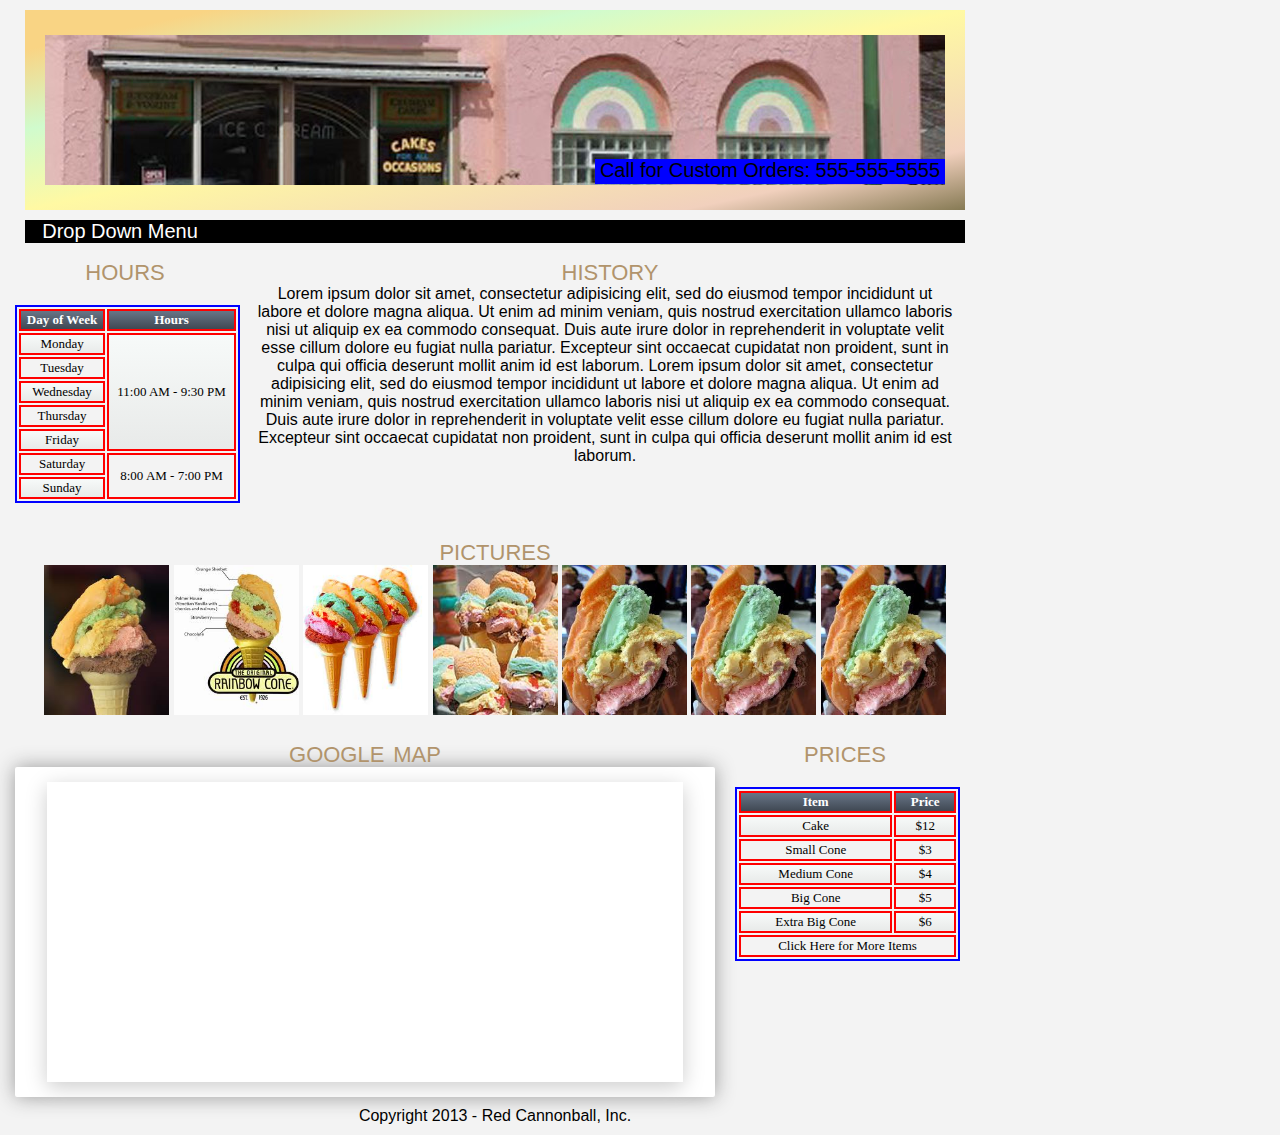
==== html/index.html @ 8304c76d "background changes" ====
<!DOCTYPE html>
<html lang="en">
<!-- OPEN HEAD -->
    <head>
    <meta charset='utf-8'>
    <title>Main Title</title>
    <link rel="stylesheet" href="../css/style.css">
    <link href="../css/lightbox.css" rel="stylesheet" />
    <link href="../css/map.css" rel="stylesheet" />
    <link href="../css/examples.css" rel="stylesheet" />
    <link href="../css/gmapstyle.css" rel="stylesheet" />
    <link href="../css/prettify.css" rel="stylesheet" />
    <!-- CLOSE HEAD -->
    </head>
<!-- OPEN BODY -->
<body>
<!-- OPEN HEADER -->
      <div class="container_16 grid_16 centertext group">


<div class="container_16 grid_16 centertext group">
      <!-- GRID 16 CENTERTEXT CLOSED -->
            <div class="zebra">
            <!-- ZEBRA CLOSED -->
                  <div class="lower">
                  <!-- LOWER CLOSED -->
                <img src="../img/pinkcone.jpg" width="900" height="150" data-lightbox ="cage" alt="cage">
                              <div class="call">
                              <!-- CALL CLOSED -->
                            Call for Custom Orders: 555-555-5555
                            </div> 
                            <!-- ABOVE CLOSES CALL -->
                </div>
                <!-- ABOVE CLOSES LOWER -->
          </div>
          <!-- ABOVE CLOSES ZEBRA -->
    </div>

<!-- NAV -->
        <div class="grid_16 navigation navback centertext group">
        <ul>
        <li>
        <a href="" class="parent">Drop Down Menu</a>
        <ul> 
        <li><a href="#">Menu</a></li>
        <li><a href="#">Hours</a></li>
        <li><a href="#">Specials</a></li>
        <li><a href="#">Events</a></li> 
        </ul>
        </li>
        </ul>
        </div>
        <!-- ABOVE CLOSES NAVIGATION -->
<!-- ENDS NAV AND PICTURE HEADER IN BELOW DIV-->
</div>
<!-- ABOVE ENDS NAV AND PICTURE HEADER IN BELOW DIV-->
<!-- CLOSE HEADER -->
<!-- 1ST 16 GRID -->
<!-- Table  -->
<div class="container_16 grid_16 centertext group">
<div class="grid_4 centertext alpha">
<h2>Hours</h2>
      <table>
      <tr>
      <th>Day of Week</th>
      <th>Hours</th>
      </tr>
      <tr>
      <td>Monday</td>
      <td rowspan="5">11:00 AM - 9:30 PM</td>
      </tr>
      <tr>
      <td>Tuesday</td>
      </tr>
      <tr>
      <td>Wednesday</td>
      </tr>
      <tr>
      <td>Thursday</td>
      </tr>
      <tr>
      <td>Friday</td>
      </tr>
      <tr>
      <td>Saturday</td>
      <td rowspan="2">8:00 AM - 7:00 PM</td>
      </tr>
      <tr>
      <td>Sunday</td>
      </tr>
      </table>
<!-- END TABLE -->
</div>
<!-- ABOVE CLOSES GRID 4  -->
<h3>History</h3>
<div class="grid_12 omega">
Lorem ipsum dolor sit amet, consectetur adipisicing elit, sed do eiusmod
tempor incididunt ut labore et dolore magna aliqua. Ut enim ad minim veniam,
quis nostrud exercitation ullamco laboris nisi ut aliquip ex ea commodo
consequat. Duis aute irure dolor in reprehenderit in voluptate velit esse
cillum dolore eu fugiat nulla pariatur. Excepteur sint occaecat cupidatat non
proident, sunt in culpa qui officia deserunt mollit anim id est laborum. Lorem ipsum dolor sit amet, consectetur adipisicing elit, sed do eiusmod
tempor incididunt ut labore et dolore magna aliqua. Ut enim ad minim veniam,
quis nostrud exercitation ullamco laboris nisi ut aliquip ex ea commodo
consequat. Duis aute irure dolor in reprehenderit in voluptate velit esse
cillum dolore eu fugiat nulla pariatur. Excepteur sint occaecat cupidatat non
proident, sunt in culpa qui officia deserunt mollit anim id est laborum.
</div>
<!-- ABOVE CLOSES GRID 12 -->
<!-- End 1st Grid 16 -->
</div>
<!-- ABOVE CLOSES GRID 16 -->
<!-- 2ND 16 GRID  -->
<!-- START OF PICTURES -->
<div class="container_16 grid_16 centertext group">
        <div class="grid_16 omega">
        <h3> Pictures </h3>
                  <div class = "pictures">

                  <a href="../img/imgres.jpeg" data-lightbox ="cone">
                  <img src = "../img/imgres.jpeg" alt = "photo" width ="125" height ="150">
                  </a>
                  <a href="../img/imgres-1.jpeg" data-lightbox ="cone">
                  <img src = "../img/imgres-1.jpeg" alt = "photo" width ="125" height ="150"> 
                  </a>
                  <a href="../img/imgres-2.jpeg" data-lightbox ="cone">
                  <img src = "../img/imgres-2.jpeg" alt = "photo" width ="125" height ="150">
                  </a>
                  <a href="../img/imgres-3.jpeg" data-lightbox ="cone">
                  <img src = "../img/imgres-3.jpeg" alt = "photo" width ="125" height ="150">
                  </a>
                  <a href="../img/imgres-4.jpeg" data-lightbox ="cone">
                  <img src = "../img/imgres-4.jpeg" alt = "photo" width ="125" height ="150">
                  </a>
                  <a href="../img/imgres-4.jpeg" data-lightbox ="cone">
                  <img src = "../img/imgres-4.jpeg" alt = "photo" width ="125" height ="150">
                  </a>
                  <a href="../img/imgres-4.jpeg" data-lightbox ="cone">
                  <img src = "../img/imgres-4.jpeg" alt = "photo" width ="125" height ="150">
                  </a>
                  </div>
                  <!-- ABOVE CLOSES PICTURES -->
        </div>
        <!-- ABOVE CLOSES GRID 16 -->
</div>
<!-- ABOVE CLOSES CONTAINER 16 -->
<!-- END OF 2ND 16 GRID -->

<!-- START OF THIRD 16 GRID -->
<div class="container_16 grid_16 centertext group">
      <div class ="grid_12 alpha">
      <!-- GRID 12 CLOSED -->
      <h4>Google Map </h4>
            <div class="popin">
            <!-- POPIN CLOSED -->
                  <div id="map"></div>
                  <!-- MAP CLOSED -->
                  </div>
                  <!-- ABOVE CLOSES POPIN -->
      </div>
      <!-- ABOVE CLOSES GRID 12 -->
          <div class="grid_4 omega">
          <!-- CLOSED -->
          <h5>Prices</h5>
          <table>
          <tr>
          <th>Item</th>
          <th>Price</th>
          </tr>
          <tr>
          <td>Cake</td>
          <td>$12</td>
          </tr>
          <tr>
          <td>Small Cone</td>
          <td>$3</td>
          </tr>
          <tr>
          <td>Medium Cone</td>
          <td>$4</td>
          </tr>
          <tr>
          <td>Big Cone</td>
          <td>$5</td>
          </tr>
          <tr>
          <td>Extra Big Cone</td>
          <td>$6</td>
          </tr>
          <tr>
          <td colspan="2"><a href ="../html/menu">Click Here for More Items</a></td>
          </tr>
      <!-- find out how to span across multiple columns to create something like this : colspan2 (click here to see our entire menu) then it takes you to the menu page  -->
          </table>
          </div>

          <!-- ABOVE CLOSES GRID 4 -->
      </div>
      <!-- ABOVE CLOSES CONTAINER 16 -->
<!-- FOOTER -->
<footer class="primary-footer container_16 centertext grid_16"> Copyright 2013 - <a href ="http://www.redcannonball.com">Red Cannonball, Inc.</a> </footer>
<!-- END OF FOOTER -->
<!-- START OF JQUERY -->
<script src="../js/jquery-1.10.2.min.js"></script>
<script src="../js/lightbox-2.6.min.js"></script>
<script src="../js/gmaps.js"></script>
<script src="..js/jquery.js"></script>
<script type="text/javascript" src="http://ajax.googleapis.com/ajax/libs/jquery/1.6.4/jquery.min.js"></script>
<script type="text/javascript" src="http://maps.google.com/maps/api/js?sensor=true"></script>
<script type="text/javascript" src="../js/gmaps.js"></script>
<script type="text/javascript" src="../js/prettify.js"></script>
<script type="text/javascript">
var map;
$(document).ready(function(){
prettyPrint();
map = new GMaps({
div: '#map',
lat: 41.725436,
lng: -87.681863,
zoom:17,
panControl: true,
zoomControl: true,
scaleControl: true,
});

});
</script>
<!-- END OF JQUERY -->
<!-- CLOSE BODY -->
</body>
<!-- CLOSED BODY -->
<!-- CLOSE HTML -->
</html>
---- css/style.css ----
/*RESET */
      /*! normalize.css v2.1.2 | MIT License | git.io/normalize */

      /* ==========================================================================
       HTML5 display definitions
       ========================================================================== */

      /**
      * Correct `block` display not defined in IE 8/9.
      */
        article,
        aside,
        details,
        figcaption,
        figure,
        footer,
        header,
        hgroup,
        main,
        nav,
        section,
        summary {
            display: block;
        }

        /**
         * Correct `inline-block` display not defined in IE 8/9.
         */

        audio,
        canvas,
        video {
            display: inline-block;
        }

        /**
         * Prevent modern browsers from displaying `audio` without controls.
         * Remove excess height in iOS 5 devices.
         */

        audio:not([controls]) {
            display: none;
            height: 0;
        }

        /**
         * Address styling not present in IE 8/9.
         */

        [hidden] {
            display: none;
        }

        /* ==========================================================================
           Base
           ========================================================================== */

        /**
         * 1. Set default font family to sans-serif.
         * 2. Prevent iOS text size adjust after orientation change, without disabling
         *    user zoom.
         */

        html {
            font-family: sans-serif; /* 1 */
            -ms-text-size-adjust: 100%; /* 2 */
            -webkit-text-size-adjust: 100%; /* 2 */
        }

        /**
         * Remove default margin.
         */

        /* ==========================================================================
           Links
           ========================================================================== */

        /**
         * Address `outline` inconsistency between Chrome and other browsers.
         */

        a:focus {
            outline: thin dotted;
        }

        /**
         * Improve readability when focused and also mouse hovered in all browsers.
         */

        a:active,
        a:hover {
            outline: 0;
        }

        /* ==========================================================================
           Typography
           ========================================================================== */

        /**
         * Address variable `h1` font-size and margin within `section` and `article`
         * contexts in Firefox 4+, Safari 5, and Chrome.
         */

        /*h1 {*/
            /*font-size: 2em;*/
            /*margin: 0.67em 0;*/
        /*}*/

        /**
         * Address styling not present in IE 8/9, Safari 5, and Chrome.
         */

        abbr[title] {
            border-bottom: 1px dotted;
        }

        /**
         * Address style set to `bolder` in Firefox 4+, Safari 5, and Chrome.
         */

        b,
        strong {
            font-weight: bold;
        }

        /**
         * Address styling not present in Safari 5 and Chrome.
         */

        dfn {
            font-style: italic;
        }

        /**
         * Address differences between Firefox and other browsers.
         */

        hr {
            -moz-box-sizing: content-box;
            box-sizing: content-box;
            height: 0;
        }

        /**
         * Address styling not present in IE 8/9.
         */

        mark {
            background: #ff0;
            color: #000;
        }

        /**
         * Correct font family set oddly in Safari 5 and Chrome.
         */

        code,
        kbd,
        pre,
        samp {
            font-family: monospace, serif;
            font-size: 1em;
        }

        /**
         * Improve readability of pre-formatted text in all browsers.
         */

        pre {
            white-space: pre-wrap;
        }

        /**
         * Set consistent quote types.
         */

        q {
            quotes: "\201C" "\201D" "\2018" "\2019";
        }

        /**
         * Address inconsistent and variable font size in all browsers.
         */

        small {
            font-size: 80%;
        }

        /**
         * Prevent `sub` and `sup` affecting `line-height` in all browsers.
         */

        sub,
        sup {
            font-size: 75%;
            line-height: 0;
            position: relative;
            vertical-align: baseline;
        }

        sup {
            top: -0.5em;
        }

        sub {
            bottom: -0.25em;
        }

        /* ==========================================================================
           Embedded content
           ========================================================================== */

        /**
         * Remove border when inside `a` element in IE 8/9.
         */

        img {
            border: 0px;
        }
    
        /**
         * Correct overflow displayed oddly in IE 9.
         */

        svg:not(:root) {
            overflow: hidden;
        }

        /* ==========================================================================
           Figures
           ========================================================================== */

        /**
         * Address margin not present in IE 8/9 and Safari 5.
         */

        figure {
            margin: 0;
        }

        /* ==========================================================================
           Forms
           ========================================================================== */

        /**
         * Define consistent border, margin, and padding.
         */

        fieldset {
            border: 1px solid #c0c0c0;
            margin: 0 2px;
            padding: 0.35em 0.625em 0.75em;
        }

        /**
         * 1. Correct `color` not being inherited in IE 8/9.
         * 2. Remove padding so people aren't caught out if they zero out fieldsets.
         */

        legend {
            border: 0; /* 1 */
            padding: 0; /* 2 */
        }

        /**
         * 1. Correct font family not being inherited in all browsers.
         * 2. Correct font size not being inherited in all browsers.
         * 3. Address margins set differently in Firefox 4+, Safari 5, and Chrome.
         */

        button,
        input,
        select,
        textarea {
            font-family: inherit; /* 1 */
            font-size: 100%; /* 2 */
            margin: 0; /* 3 */
        }

        /**
         * Address Firefox 4+ setting `line-height` on `input` using `!important` in
         * the UA stylesheet.
         */

        button,
        input {
            line-height: normal;
        }

        /**
         * Address inconsistent `text-transform` inheritance for `button` and `select`.
         * All other form control elements do not inherit `text-transform` values.
         * Correct `button` style inheritance in Chrome, Safari 5+, and IE 8+.
         * Correct `select` style inheritance in Firefox 4+ and Opera.
         */

        button,
        select {
            text-transform: none;
        }

        /**
         * 1. Avoid the WebKit bug in Android 4.0.* where (2) destroys native `audio`
         *    and `video` controls.
         * 2. Correct inability to style clickable `input` types in iOS.
         * 3. Improve usability and consistency of cursor style between image-type
         *    `input` and others.
         */

        button,
        html input[type="button"], /* 1 */
        input[type="reset"],
        input[type="submit"] {
            -webkit-appearance: button; /* 2 */
            cursor: pointer; /* 3 */
        }

        /**
         * Re-set default cursor for disabled elements.
         */

        button[disabled],
        html input[disabled] {
            cursor: default;
        }

        /**
         * 1. Address box sizing set to `content-box` in IE 8/9.
         * 2. Remove excess padding in IE 8/9.
         */

        input[type="checkbox"],
        input[type="radio"] {
            box-sizing: border-box; /* 1 */
            padding: 0; /* 2 */
        }

        /**
         * 1. Address `appearance` set to `searchfield` in Safari 5 and Chrome.
         * 2. Address `box-sizing` set to `border-box` in Safari 5 and Chrome
         *    (include `-moz` to future-proof).
         */

        input[type="search"] {
            -webkit-appearance: textfield; /* 1 */
            -moz-box-sizing: content-box;
            -webkit-box-sizing: content-box; /* 2 */
            box-sizing: content-box;
        }

        /**
         * Remove inner padding and search cancel button in Safari 5 and Chrome
         * on OS X.
         */

        input[type="search"]::-webkit-search-cancel-button,
        input[type="search"]::-webkit-search-decoration {
            -webkit-appearance: none;
        }

        /**
         * Remove inner padding and border in Firefox 4+.
         */

        button::-moz-focus-inner,
        input::-moz-focus-inner {
            border: 0;
            padding: 0;
        }

        /**
         * 1. Remove default vertical scrollbar in IE 8/9.
         * 2. Improve readability and alignment in all browsers.
         */

        textarea {
            overflow: auto; /* 1 */
            vertical-align: top; /* 2 */
        }

        /* ==========================================================================
           Tables
           ========================================================================== */

        /**
         * Remove most spacing between table cells.
         */

        table {
            border-collapse: separate;
            border-spacing: 2px;
            border: 2px solid blue;
            /*border-collapse: separate;*/
            width: 225px;
            height: 160px;
            margin: 20px 0px;
            font-family: serif;
            font-size: 13px;

        }

        th, td {
        border: 2px solid red;
        }

        th {
        background: #404853;
        background: linear-gradient(#687587, #404853);
        color: #fff;
        }
        tbody tr:nth-child(even) td {
        background: #e8eae9;
        background: linear-gradient(#f7faf9, #e8eae9);
        }
        tfoot tr.total td {
        background: #e8eae9;
        background: linear-gradient(#f7faf9, #e8eae9);
        }


      /*
        Resetting defaults
      */

      b, strong {
        font-weight: bold;
      }
      i, em {
        font-style: italic;
      }
      sup {
        vertical-align: super;
        font-size: .85em;
      }
/* 960 Grid System 
  ~ Core CSS.
  Learn more ~ http://960.gs/

  Licensed under GPL and MIT.
  */
  /*
  Forces backgrounds to span full width,
  even if there is horizontal scrolling.
  Increase this if your layout is wider.

  Note: IE6 works fine without this fix.
  */
 /* body {
    min-width: 960px;
    background: black;
  }*/
  /* Container
    ----------------------------------------------------------------------------------------------------*/

    .container_16 {
      margin-left: auto;
      margin-right: auto;
      margin-top:2px;
      width: 960px;
      /*border-bottom: 2px solid #c9905b;*/
      margin: 0 auto 10px 0px;
    }

    /* Grid >> Global
    ----------------------------------------------------------------------------------------------------*/

    .grid_1,
    .grid_2,
    .grid_3,
    .grid_4,
    .grid_5,
    .grid_6,
    .grid_7,
    .grid_8,
    .grid_9,
    .grid_10,
    .grid_11,
    .grid_12,
    .grid_13,
    .grid_14,
    .grid_15,
    .grid_16 {
      display: inline;
      float: left;
      margin-left: 10px;
      margin-right: 10px;
    }

    .push_1, .pull_1,
    .push_2, .pull_2,
    .push_3, .pull_3,
    .push_4, .pull_4,
    .push_5, .pull_5,
    .push_6, .pull_6,
    .push_7, .pull_7,
    .push_8, .pull_8,
    .push_9, .pull_9,
    .push_10, .pull_10,
    .push_11, .pull_11,
    .push_12, .pull_12,
    .push_13, .pull_13,
    .push_14, .pull_14,
    .push_15, .pull_15,
    .push_16, .pull_16 {
      position: relative;
    }

    /* Grid >> Children (Alpha ~ First, Omega ~ Last)
    ----------------------------------------------------------------------------------------------------*/

    .alpha {
      margin-left: 0;
    }

    .omega {
      margin-right: 0;
    }

    /* Grid >> 16 Columns
    ----------------------------------------------------------------------------------------------------*/

    .container_16 .grid_1 {
      width: 40px;
    }

    .container_16 .grid_2 {
      width: 100px;
    }

    .container_16 .grid_3 {
      width: 160px;
    }

    .container_16 .grid_4 {
      width: 220px;
    }

    .container_16 .grid_5 {
      width: 280px;
    }

    .container_16 .grid_6 {
      width: 340px;
    }

    .container_16 .grid_7 {
      width: 400px;
    }

    .container_16 .grid_8 {
      width: 460px;
    }

    .container_16 .grid_9 {
      width: 520px;
    }

    .container_16 .grid_10 {
      width: 580px;
    }

    .container_16 .grid_11 {
      width: 640px;
    }

    .container_16 .grid_12 {
      width: 700px;
    }

    .container_16 .grid_13 {
      width: 760px;
    }

    .container_16 .grid_14 {
      width: 820px;
    }

    .container_16 .grid_15 {
      width: 880px;
    }

    .container_16 .grid_16 {
      width: 940px;
    }

    /* Prefix Extra Space >> 16 Columns
    ----------------------------------------------------------------------------------------------------*/

    .container_16 .prefix_1 {
      padding-left: 60px;
    }

    .container_16 .prefix_2 {
      padding-left: 120px;
    }

    .container_16 .prefix_3 {
      padding-left: 180px;
    }

    .container_16 .prefix_4 {
      padding-left: 240px;
    }

    .container_16 .prefix_5 {
      padding-left: 300px;
    }

    .container_16 .prefix_6 {
      padding-left: 360px;
    }

    .container_16 .prefix_7 {
      padding-left: 420px;
    }

    .container_16 .prefix_8 {
      padding-left: 480px;
    }

    .container_16 .prefix_9 {
      padding-left: 540px;
    }

    .container_16 .prefix_10 {
      padding-left: 600px;
    }

    .container_16 .prefix_11 {
      padding-left: 660px;
    }

    .container_16 .prefix_12 {
      padding-left: 720px;
    }

    .container_16 .prefix_13 {
      padding-left: 780px;
    }

    .container_16 .prefix_14 {
      padding-left: 840px;
    }

    .container_16 .prefix_15 {
      padding-left: 900px;
    }

    /* Suffix Extra Space >> 16 Columns
    ----------------------------------------------------------------------------------------------------*/

    .container_16 .suffix_1 {
      padding-right: 60px;
    }

    .container_16 .suffix_2 {
      padding-right: 120px;
    }

    .container_16 .suffix_3 {
      padding-right: 180px;
    }

    .container_16 .suffix_4 {
      padding-right: 240px;
    }

    .container_16 .suffix_5 {
      padding-right: 300px;
    }

    .container_16 .suffix_6 {
      padding-right: 360px;
    }

    .container_16 .suffix_7 {
      padding-right: 420px;
    }

    .container_16 .suffix_8 {
      padding-right: 480px;
    }

    .container_16 .suffix_9 {
      padding-right: 540px;
    }

    .container_16 .suffix_10 {
      padding-right: 600px;
    }

    .container_16 .suffix_11 {
      padding-right: 660px;
    }

    .container_16 .suffix_12 {
      padding-right: 720px;
    }

    .container_16 .suffix_13 {
      padding-right: 780px;
    }

    .container_16 .suffix_14 {
      padding-right: 840px;
    }

    .container_16 .suffix_15 {
      padding-right: 900px;
    }

    /* Push Space >> 16 Columns
    ----------------------------------------------------------------------------------------------------*/

    .container_16 .push_1 {
      left: 60px;
    }

    .container_16 .push_2 {
      left: 120px;
    }

    .container_16 .push_3 {
      left: 180px;
    }

    .container_16 .push_4 {
      left: 240px;
    }

    .container_16 .push_5 {
      left: 300px;
    }

    .container_16 .push_6 {
      left: 360px;
    }

    .container_16 .push_7 {
      left: 420px;
    }

    .container_16 .push_8 {
      left: 480px;
    }

    .container_16 .push_9 {
      left: 540px;
    }

    .container_16 .push_10 {
      left: 600px;
    }

    .container_16 .push_11 {
      left: 660px;
    }

    .container_16 .push_12 {
      left: 720px;
    }

    .container_16 .push_13 {
      left: 780px;
    }

    .container_16 .push_14 {
      left: 840px;
    }

    .container_16 .push_15 {
      left: 900px;
    }

    /* Pull Space >> 16 Columns
    ----------------------------------------------------------------------------------------------------*/

    .container_16 .pull_1 {
      left: -60px;
    }

    .container_16 .pull_2 {
      left: -120px;
    }

    .container_16 .pull_3 {
      left: -180px;
    }

    .container_16 .pull_4 {
      left: -240px;
    }

    .container_16 .pull_5 {
      left: -300px;
    }

    .container_16 .pull_6 {
      left: -360px;
    }

    .container_16 .pull_7 {
      left: -420px;
    }

    .container_16 .pull_8 {
      left: -480px;
    }

    .container_16 .pull_9 {
      left: -540px;
    }

    .container_16 .pull_10 {
      left: -600px;
    }

    .container_16 .pull_11 {
      left: -660px;
    }

    .container_16 .pull_12 {
      left: -720px;
    }

    .container_16 .pull_13 {
      left: -780px;
    }

    .container_16 .pull_14 {
      left: -840px;
    }

    .container_16 .pull_15 {
      left: -900px;
    }

    /* `Clear Floated Elements / Clear Fix
      ----------------------------------------------------------------------------------------------------*/
        /* http://sonspring.com/journal/clearing-floats */
        .container{
          margin: 0 auto;
          width: 960px;
        }
        .group:after {
           content: " "; 
           visibility: hidden;
           display: block;
           height: 0;
           clear: both;
        }
        .clear {
          clear: both;
          display: block;
          overflow: hidden;
          visibility: hidden;
          width: 0;
          height: 0;
        }

              /* http://www.yuiblog.com/blog/2010/09/27/clearfix-reloaded-overflowhidden-demystified */

            /*    .clearfix:before,
                .clearfix:after,
                .container_16:before,
                .container_16:after {
                  content: '.';
                  display: block;
                  overflow: hidden;
                  visibility: hidden;
                  font-size: 0;
                  line-height: 0;
                  width: 0;
                  height: 0;
                }

                .clearfix:after,
                .container_16:after {
                  clear: both;
                }*/
          /*
            The following zoom:1 rule is specifically for IE6 + IE7.
            Move to separate stylesheet if invalid CSS is a problem.
          */

          .clearfix,
          .container_16 {
            zoom: 1;
          }
/*Custom Styles */
     body{
    min-width: 960px;
    background:#f3f3f3;
    margin:0;
    padding:0;
    font-family: 'Helvetica', 'Arial', sans-serif;
    }
    .coney {
    position: absolute;
    right:20px;
    }
    .zebra {
    position: relative;
    width:auto;
    height:200px;
    margin-top: 5px;
    background: url('linear-gradient-stops.png') 0 0 repeat-y;
    background: linear-gradient(to bottom right, #f9d484 10%, #d0fbcd 30%, #fff9a3 50%, #f1d0bd 85%, #867a54);
     position: relative;
    /*top: 50px;}*/
  }

    .lower {
    position: relative;
    top: 25px;
    }

    .call {
      position: absolute;
      width:350px;
      height: 25px;
      color: black;
      background: blue;
      bottom: 5px;
      right: 20px;
      /*opacity: .5;*/
      font-size: 20px;
    }

    .pictures {
      /*position: absolute;*/
          height: 160px;
          top: 200px;
          /*line-height: 200px;*/
          vertical-align: middle;
        }

 /*.containerall {
  position: absolute;
    width: 1000px;
    margin:0px auto;
    padding: 0px 5px 5px 5px;
    background:purple;
    }*/
    .background2 {
      position: absolute;
      background: green;
      width: 960px;
      margin: 5px;
      padding: 15px;
    }
    /*Colors*/
    /*  
    Purdue Gold: #B1946c;
    Black: #000;
    Blue: #591BE0
    Orange: #E0591B
    Green: #1BE059

    Rainbow Cone
    Top Yellow: #f9d484;
    Green: #d0fbcd;
    Yellow: #fff9a3;
    Strawberry: #f1d0bd;
    Chocolate: #867a54;
    */
/* Typography */
  h1, h2, h3, h4, h5, h6 {
    color: #B1946c;
    font-family: 'Veranda', 'Helvetica','Arial';
    font-family: "PT Sans Narrow", "Helvetica Neue", Helvetica, Arial, sans-serif;
    font-weight: 700;
  }
  h1,
  .h-headline {
    font-size: 32px;
    line-height: 32px;
    text-transform: uppercase;
    text-align: center;
    position: absolute;
    top: 200px;
    left:480px;
  }

  h1, h2, h3, h4, h5, h6 {
    font-size: 32px;
    line-height: 32px;
    text-transform: uppercase;
    text-align: center;
  }
 /* h2,
  .h-subheadline {
    font-size: 24px;
    line-height: 24px;*/
    /*margin-bottom: 24px;*/
  }
  /*h2{
    text-align: center;
  }*/
  /*h3,
  .h-byline {
    font-size: 24px;
    margin-bottom: 24px;
  }*/
  /*h4,
  .h-standfirst {
    font-size: 21px;
    margin-bottom: 24px;
    padding-left: 10px;
  }*/
 /* h5,
  .h-related {
    font-size: 18px;
  }*/
  /*paragraph*/
  p {
    margin-bottom: 10px;
    width: 70%;
    position: relative;
    color: #8f816a
  }
  .text-offset {
    color: #827762;
    font-size: 14px;
  }
  .text-intro {
    font-size: 24px;
    line-height: 36px;
  }
  abbr[title="and"] {
    font-family: Baskerville,Palatino,"Book Antiqua",serif;
    font-style: italic;
    font-weight: normal;
    font-size: .8em;
    line-height: 1;
  }
  code {
    color: #8f816a;
    font-family: "Source Code Pro", Inconsolata, "Lucida Console", Terminal, "Courier New", Courier;
        }
/* Links */
  a {
    color: #000;
    text-decoration: none;
    -webkit-transition: all .15s linear;
       -moz-transition: all .15s linear;
         -o-transition: all .15s linear;
            transition: all .15s linear;
  }
  a:hover {
    color: #c9905b;
  }
  .link-feat {
    font: 700 15px/1 "PT Sans Narrow", "Helvetica Neue", Helvetica, Arial, sans-serif;
    text-transform: uppercase;
  }
/* List */
  ul {
    list-style: square;
  }
  .list-compact {
    list-style: none;
  }
  .list-cols {
    margin-bottom: 24px;
    list-style: none;
    margin:10px;
    /*width:40px;*/
    /*padding:20 0px;*/
    float:left;
  }
  .list-cols li {
    /*float: left;*/
    margin: 0 20px;
    width: 200px;
  }
  .list-cols li:nth-child(3n) {
    margin-right: 0;
  }
  /* Misc styles */
  .divider {
    border-bottom: 2px solid #B1946c;
    margin-bottom: 47px;
    padding-bottom: 23px;
  }
  .lessons {
    margin: 20px 0 0 0;
    /*float:left;*/
  }
  .lessons h2 {
    margin: 20px 0 ;
  }
  .lessons ul {
    padding: 0 0 0 50px;
  }
  aside {
    /*float: left;*/
  left: 110px;
  padding: 0 20px;
  position: relative;
  text-shadow: 0 1px 0 rgba(0,0,0,0.3);
  width: 190px;
  }
  article {
    /*float: left;*/
  left: 741px;
  margin: 20px 10px 20px 20px;
  /*position: relative;*/
  width: 700px;
  }
/* Misc styles */
  .divider {
    border-bottom: 2px solid #B1946c;
    margin-bottom: 47px;
    padding-bottom: 23px;
  }
  .lessons {
    margin: 20px 0 0 0;
    /*float:left;*/
  }
  .lessons h2 {
    margin: 20px 0 ;
  }
  .lessons ul {
    padding: 0 0 0 50px;
  }
  aside {
    /*float: left;*/
  left: 110px;
  padding: 0 20px;
  position: relative;
  text-shadow: 0 1px 0 rgba(0,0,0,0.3);
  width: 190px;
  }
  article {
    /*float: left;*/
  left: 741px;
  margin: 20px 10px 20px 20px;
  /*position: relative;*/
  width: 700px;
  }
/*Primary Header*/
  .primary-header {
    background: #9a9a9a;
    /*border-bottom: 2px solid #c9905b;*/
    /*margin-bottom: 8px; */
    padding: 2px 0;
    margin-top: -10px;
    display: block;
  }
  .primary-header h1 {
  letter-spacing: -1px;
  font-size: 54px;
  color: #fff;
  padding-left: 15px;
  line-height: 1;
  margin-bottom: 0.2em;
  width: 640px;
  }

  .centerimage {
    text-align: center;
  }
  .centertext {
    text-align: center;
  }
  .lefttext {
    text-align: left;
  }
 Logo 
  .primary-logo {
    float: left;
    width:960px;
    line-height: 1;
    margin-left: 10px;
    text-shadow: 0 1px 1px rgba(0, 0, 0, .15);
  }
  .primary-logo a {
    color: #fff;
  }
  .primary-logo a:hover {
    color: #B1946c;
  }
  .primary-logo span {
    color: #B1946c;
    text-shadow: none;
    text-transform: none;
  }
/************************************/
   /*Navigation*/
/************************************/
  .primary-nav {
    float: left;
    margin-top: 2px;
    margin-bottom: 2px;
    padding-left: 50px;
  }
  .primary-nav li {
    float: left;
    margin: 0 15px;
  }
  .primary-nav a {
    color: #965d51;
    font-family: 'Comfortaa', cursive;
    font: 700 18px/24px "PT Sans Narrow", "Helvetica Neue", Helvetica, Arial, sans-serif;
  }
  .primary-nav a:hover,
  .nav-active a {
    color: #fff;
  }
  .nav-active a {
    cursor: default;
  }
    #navigation
   {
   height:75px;
   }

   #utility
   {
   height:75px;
   }

   ul 
   {
   font-family: Arial, Verdana;
   margin: 0;
   padding: 0;
   }
   ul li 
   {
   display: block;
   position: relative;
   float: left;
   font-size:16px;
   }

   li ul { display: none; }

   #navigation ul
   {margin:0px; padding:0px;}


   ul li a 
   {
   display:block;
   text-decoration: none;
   color: white;
   /*padding: 0px 10px 0px 15px;*/
   position:relative;
   margin: 0px 10px;
   font-size: 16px;
   width:170px;
   /*float: left;*/

   }

   ul li a:hover 
   { 
   /*background: #355F9E;*/
   background: black;
   }

   li:hover ul 
   {
   display: block;
   position: absolute;
   }

   li:hover a 
   { 
     /*background: #355F9E;*/
   background: black;
   }

   li:hover li a:hover 
   { 
   background: #BCCDD8;
   }

  .parent {
  font-size: 20px;
  color:white;
}
.navback {
  background:black;
  height: auto;
  /*border-bottom: 200px blue;*/
}

/************************************/
   /*Footer*/
/************************************/
 Primary footer 
  .primary-footer {
    /*padding: 10px 10px;*/
    margin: 48px 0;
    float:none;
    text-align: center;
    }
---- css/map.css ----
body {
font-family: sans-serif;
}

h1, h2, h3, h4, h5, h6 {
  margin: 0;
  font-weight: lighter;
  text-transform: lowercase;
  font-variant: small-caps;
}

.map,
.panorama {
  width: 100%;
  height: 100px;
}

.with-columns {
  display: block;
  width: 100%;
  overflow: hidden;
}

.with-columns .map,
.with-columns .panorama {
  display: block;
  width: 50%;
  height: 150px;
  float: left;
}
---- css/examples.css ----
body{
  font-family: 'Droid Sans', 'Helvetica', Arial, sans-serif;
  margin:5px;
}
#map{
  display: block;
  width: 95%;
  height: 350px;
  margin: 0 auto;
  -moz-box-shadow: 0px 5px 20px #ccc;
  -webkit-box-shadow: 0px 5px 20px #ccc;
  box-shadow: 0px 5px 20px #ccc;
}
#map.large{
  height:500px;
}

.overlay{
  display:block;
  text-align:center;
  color:#fff;
  font-size:60px;
  line-height:80px;
  opacity:0.8;
  background:#4477aa;
  border:solid 3px #336699;
  border-radius:4px;
  box-shadow:2px 2px 10px #333;
  text-shadow:1px 1px 1px #666;
  padding:0 4px;
}

.overlay_arrow{
  left:50%;
  margin-left:-16px;
  width:0;
  height:0;
  position:absolute;
}
.overlay_arrow.above{
  bottom:-15px;
  border-left:16px solid transparent;
  border-right:16px solid transparent;
  border-top:16px solid #336699;
}
.overlay_arrow.below{
  top:-15px;
  border-left:16px solid transparent;
  border-right:16px solid transparent;
  border-bottom:16px solid #336699;
}
---- css/gmapstyle.css ----
/*body{
  background:#f3f3f3;
  margin:0;
  padding:0;
  font-family: 'Helvetica', 'Arial', sans-serif;
}*/

/*h1{
  font-family: 'Convergence';
  font-size: 95px;
  text-align: center;
  letter-spacing: -6px;
  margin: 8px 0;
  text-shadow: 0 0 1px #000;
}
h2{
  font-family:'Bitter';
  font-size:20px;
  font-weight:normal;
  color:#5588bb;
  text-shadow: 0 0 1px #5588bb;
  text-align:center;
  margin: 6px 0;
  text-transform:lowercase;
}*/

/*h3{
  margin:8px 0;
}

h4{
  margin:6px 0;
}*/

/*a{
  color: #5588bb;
  text-decoration:none;
}
a:hover{
  text-decoration:underline;
}
*/
p.big{
  font-family:'Droid Sans';
  font-size:24px;
  color:#333;
}
p.centered{
  text-align:center;
}
#header, #body{
  width:800px;
  margin:0 auto;
}
#body{
  margin:20px auto;
}

#header a{
  color:#000;
}
#header a:hover{
  text-decoration:none;
}

.row{
  margin:24px 0;
}

.btn{
  color:#fff;
  text-decoration:none;
  padding:10px 20px;
  margin:0 2px;
  border-radius:3px;
  border-top:#4c82b7 solid 1px;
  border-left:#4c82b7 solid 1px;
  border-bottom:#3e6d9c solid 1px;
  border-right:#3e6d9c solid 1px;
  background:#4477aa;
  background-image: linear-gradient(bottom, rgb(59,104,149) 50%, rgb(68,119,170) 100%);
  background-image: -o-linear-gradient(bottom, rgb(59,104,149) 50%, rgb(68,119,170) 100%);
  background-image: -moz-linear-gradient(bottom, rgb(59,104,149) 50%, rgb(68,119,170) 100%);
  background-image: -webkit-linear-gradient(bottom, rgb(59,104,149) 50%, rgb(68,119,170) 100%);
  background-image: -ms-linear-gradient(bottom, rgb(59,104,149) 50%, rgb(68,119,170) 100%);

  background-image: -webkit-gradient(
    linear,
    left bottom,
    left top,
    color-stop(0.5, rgb(59,104,149)),
    color-stop(1, rgb(68,119,170))
  );
}

.popin{
  background:#fff;
  padding:15px;
  box-shadow: 0 0 20px #999;
  border-radius:2px;
}

ul.gallery{
  list-style:none;
  margin:0;
  padding:0;
  width:100%;
}
ul.gallery li{
  font-family:'Droid Sans';
  display:inline-block;
  width:30%;
  background:#fff;
  padding:10px 8px;
  margin:4px 1px;
  border-radius:3px;
  border:solid 1px #ddd;
}
ul.gallery li:hover{
  background:#f3f3f3;
}
ul.gallery li a{
  display:block;
}
ul.gallery li h5{
  font-weight:normal;
  margin:0;
  font-size:16px;
}

#map,
#panorama {
  height:300px;
  /*background:#6699cc;*/
}

#sponsors {
  font-size: 12px;
  text-align: center;
  padding: 4px 6px;
}

#sponsors img {
  height: 40px;
  margin: 4px;
}

code {
  font-family: 'Ubuntu Mono', 'Monaco', 'Andale Mono', 'Courier New', monospace;
  font-weight: bold;
}
---- css/prettify.css ----
.pln{color:#000}@media screen{.str{color:#080}.kwd{color:#008}.com{color:#800}.typ{color:#606}.lit{color:#066}.pun,.opn,.clo{color:#660}.tag{color:#008}.atn{color:#606}.atv{color:#080}.dec,.var{color:#606}.fun{color:red}}@media print,projection{.str{color:#060}.kwd{color:#006;font-weight:bold}.com{color:#600;font-style:italic}.typ{color:#404;font-weight:bold}.lit{color:#044}.pun,.opn,.clo{color:#440}.tag{color:#006;font-weight:bold}.atn{color:#404}.atv{color:#060}}pre.prettyprint{padding:2px;border:1px solid #888}ol.linenums{margin-top:0;margin-bottom:0}li.L0,li.L1,li.L2,li.L3,li.L5,li.L6,li.L7,li.L8{list-style-type:none}li.L1,li.L3,li.L5,li.L7,li.L9{background:#eee}
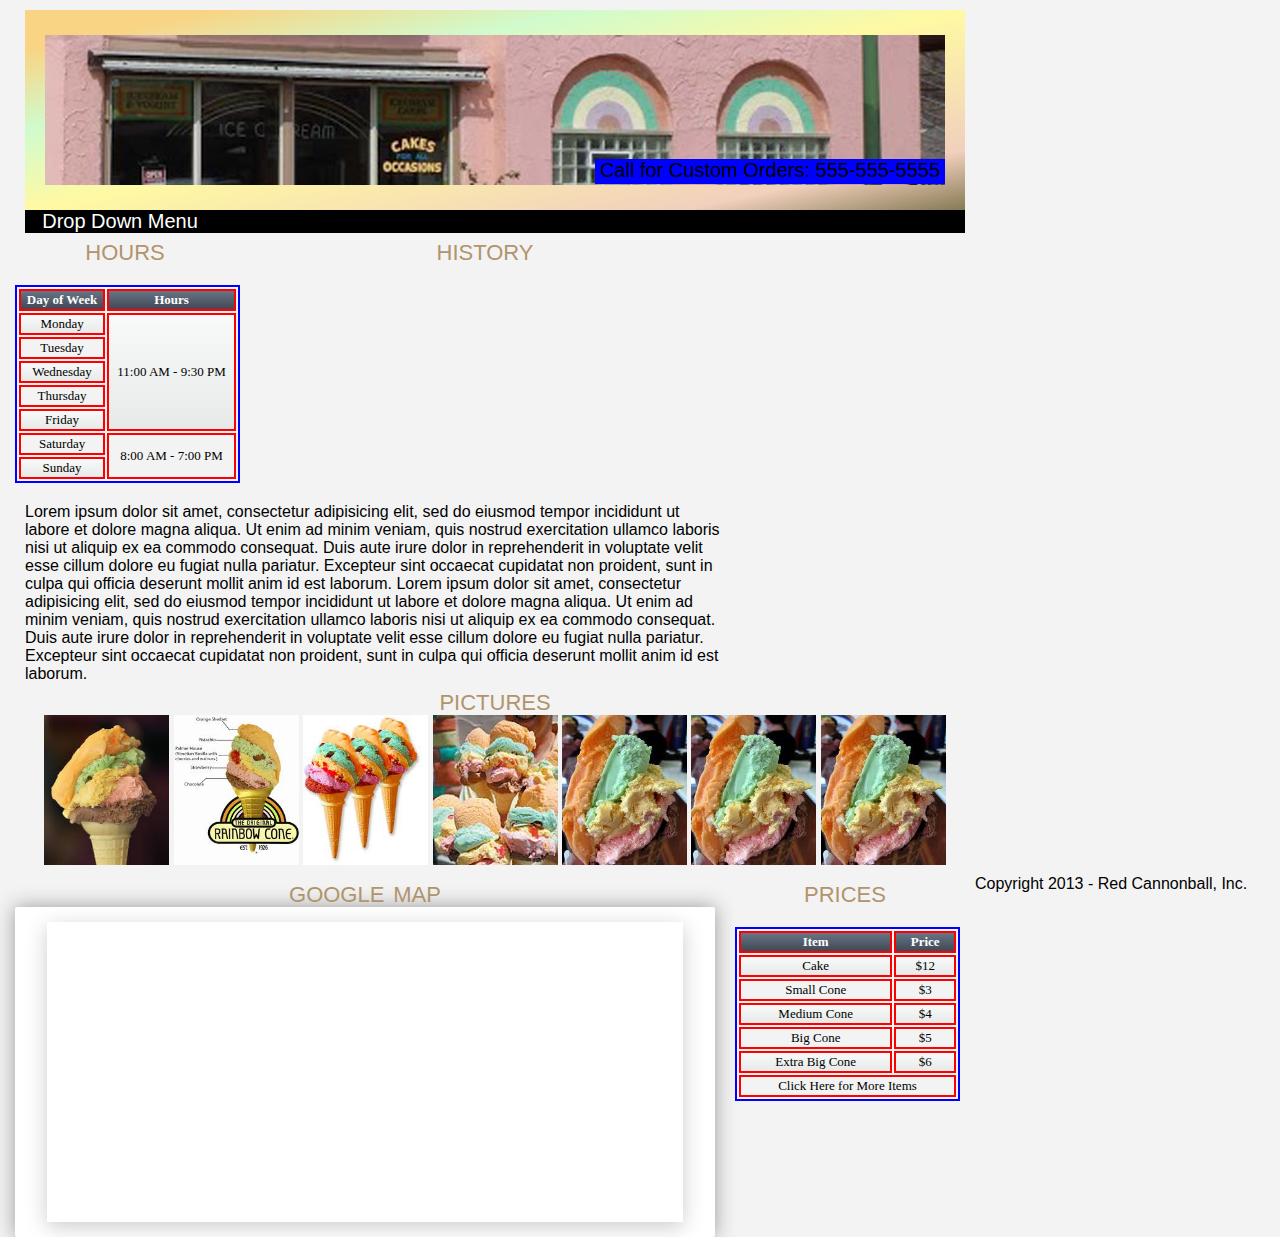
==== commit ecb64b31: "grid changes" ====
--- a/html/index.html
+++ b/html/index.html
@@ -1,3 +1,4 @@
+
 
 <!DOCTYPE html>
 <html lang="en">
@@ -16,6 +17,7 @@
 <!-- OPEN BODY -->
 <body>
 <!-- OPEN HEADER -->
+<div class="containerall">
       <div class="container_16 grid_16 centertext group">
 
 
@@ -58,7 +60,7 @@
 <!-- CLOSE HEADER -->
 <!-- 1ST 16 GRID -->
 <!-- Table  -->
-<div class="container_16 grid_16 centertext group">
+<div class="container_16 grid_16 group">
 <div class="grid_4 centertext alpha">
 <h2>Hours</h2>
       <table>
@@ -201,6 +203,10 @@
 <!-- FOOTER -->
 <footer class="primary-footer container_16 centertext grid_16"> Copyright 2013 - <a href ="http://www.redcannonball.com">Red Cannonball, Inc.</a> </footer>
 <!-- END OF FOOTER -->
+<!-- CLOSE BODY -->
+</div>
+</body>
+<!-- CLOSED BODY -->
 <!-- START OF JQUERY -->
 <script src="../js/jquery-1.10.2.min.js"></script>
 <script src="../js/lightbox-2.6.min.js"></script>
@@ -227,8 +233,5 @@
 });
 </script>
 <!-- END OF JQUERY -->
-<!-- CLOSE BODY -->
-</body>
-<!-- CLOSED BODY -->
 <!-- CLOSE HTML -->
 </html>
--- a/css/style.css
+++ b/css/style.css
@@ -432,25 +432,14 @@
         vertical-align: super;
         font-size: .85em;
       }
-/* 960 Grid System 
+ /*960 Grid System 
   ~ Core CSS.
-  Learn more ~ http://960.gs/
-
-  Licensed under GPL and MIT.
-  */
-  /*
-  Forces backgrounds to span full width,
-  even if there is horizontal scrolling.
-  Increase this if your layout is wider.
-
-  Note: IE6 works fine without this fix.
-  */
- /* body {
-    min-width: 960px;
-    background: black;
-  }*/
+  Learn more ~ http://960.gs/*/
+
+  /*Licensed under GPL and MIT.*/
+
   /* Container
-    ----------------------------------------------------------------------------------------------------*/
+    ----------------------------------------------------------------------------------------------------
 
     .container_16 {
       margin-left: auto;
@@ -458,9 +447,9 @@
       margin-top:2px;
       width: 960px;
       /*border-bottom: 2px solid #c9905b;*/
-      margin: 0 auto 10px 0px;
-    }
-
+   /*   margin: 0 auto 10px 0px;
+    }
+*/
     /* Grid >> Global
     ----------------------------------------------------------------------------------------------------*/
 
@@ -895,6 +884,7 @@
     padding:0;
     font-family: 'Helvetica', 'Arial', sans-serif;
     }
+    
     .coney {
     position: absolute;
     right:20px;
@@ -928,10 +918,8 @@
     }
 
     .pictures {
-      /*position: absolute;*/
           height: 160px;
           top: 200px;
-          /*line-height: 200px;*/
           vertical-align: middle;
         }
 
@@ -942,13 +930,7 @@
     padding: 0px 5px 5px 5px;
     background:purple;
     }*/
-    .background2 {
-      position: absolute;
-      background: green;
-      width: 960px;
-      margin: 5px;
-      padding: 15px;
-    }
+ 
     /*Colors*/
     /*  
     Purdue Gold: #B1946c;
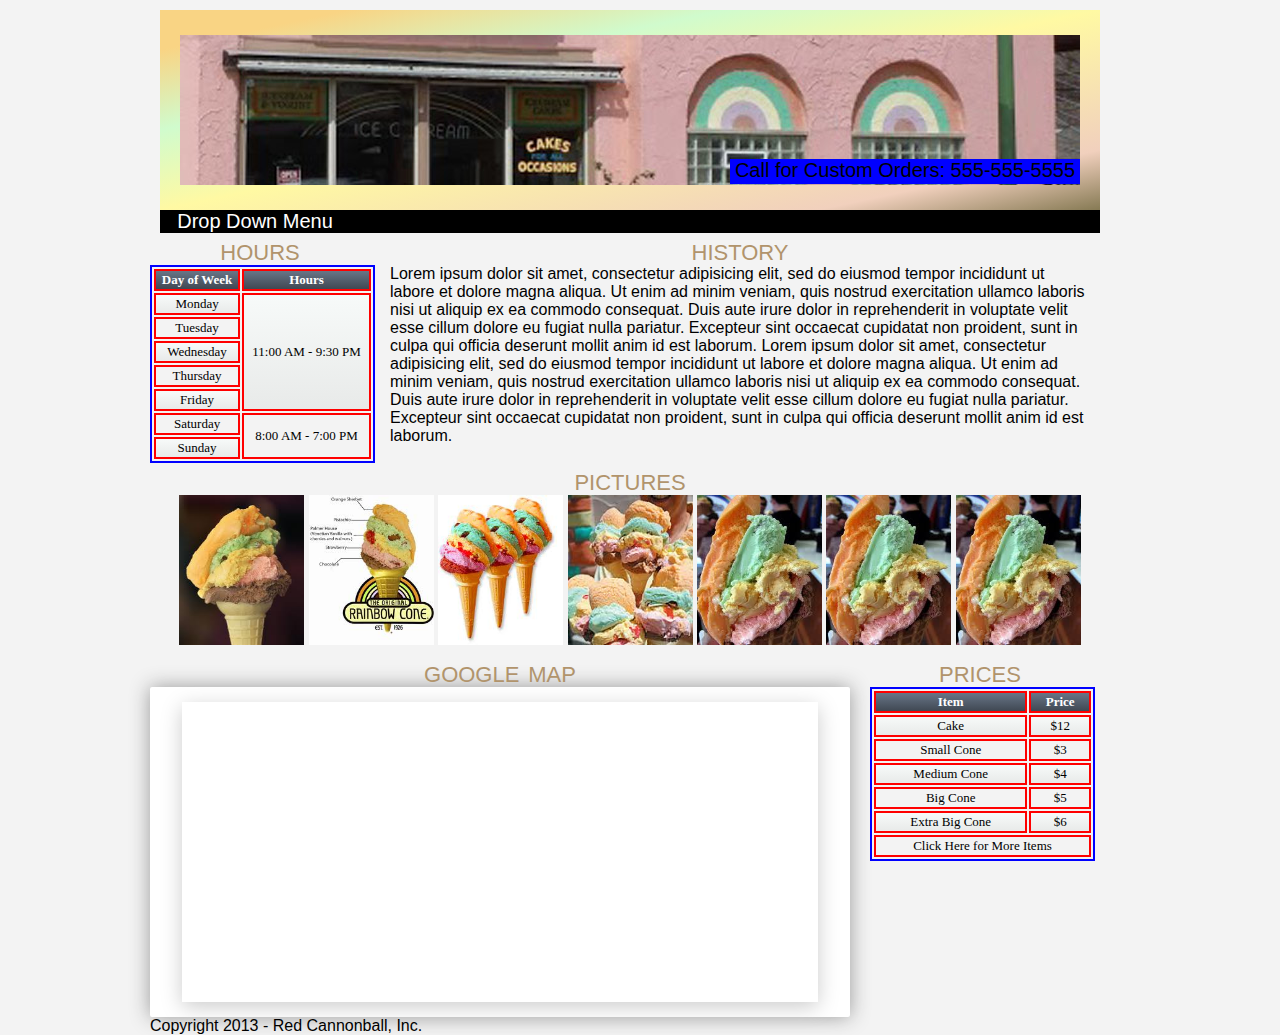
==== commit 1c2c44f9: "containerall updates" ====
--- a/html/index.html
+++ b/html/index.html
@@ -53,9 +53,10 @@
         </li>
         </ul>
         </div>
+        </div>
         <!-- ABOVE CLOSES NAVIGATION -->
 <!-- ENDS NAV AND PICTURE HEADER IN BELOW DIV-->
-</div>
+<!-- </div> -->
 <!-- ABOVE ENDS NAV AND PICTURE HEADER IN BELOW DIV-->
 <!-- CLOSE HEADER -->
 <!-- 1ST 16 GRID -->
@@ -95,8 +96,8 @@
 <!-- END TABLE -->
 </div>
 <!-- ABOVE CLOSES GRID 4  -->
+<div class=" grid_12 omega">
 <h3>History</h3>
-<div class="grid_12 omega">
 Lorem ipsum dolor sit amet, consectetur adipisicing elit, sed do eiusmod
 tempor incididunt ut labore et dolore magna aliqua. Ut enim ad minim veniam,
 quis nostrud exercitation ullamco laboris nisi ut aliquip ex ea commodo
@@ -205,6 +206,7 @@
 <!-- END OF FOOTER -->
 <!-- CLOSE BODY -->
 </div>
+<!-- ABOVE CLOSES CONTAINALL -->
 </body>
 <!-- CLOSED BODY -->
 <!-- START OF JQUERY -->
--- a/css/style.css
+++ b/css/style.css
@@ -393,7 +393,7 @@
             /*border-collapse: separate;*/
             width: 225px;
             height: 160px;
-            margin: 20px 0px;
+            /*margin: 20px 0px;*/
             font-family: serif;
             font-size: 13px;
 
@@ -923,13 +923,14 @@
           vertical-align: middle;
         }
 
- /*.containerall {
-  position: absolute;
+ .containerall {
+  /*position: absolute;*/
     width: 1000px;
-    margin:0px auto;
-    padding: 0px 5px 5px 5px;
-    background:purple;
-    }*/
+    margin:auto auto;
+    /*padding: 0px 5px 5px 5px;*/
+    /*background:purple;*/
+    /*WHY DOESN'T THIS WORK IF YOU ACTIVATE THE BACKGROUND?*/
+    }
  
     /*Colors*/
     /*  
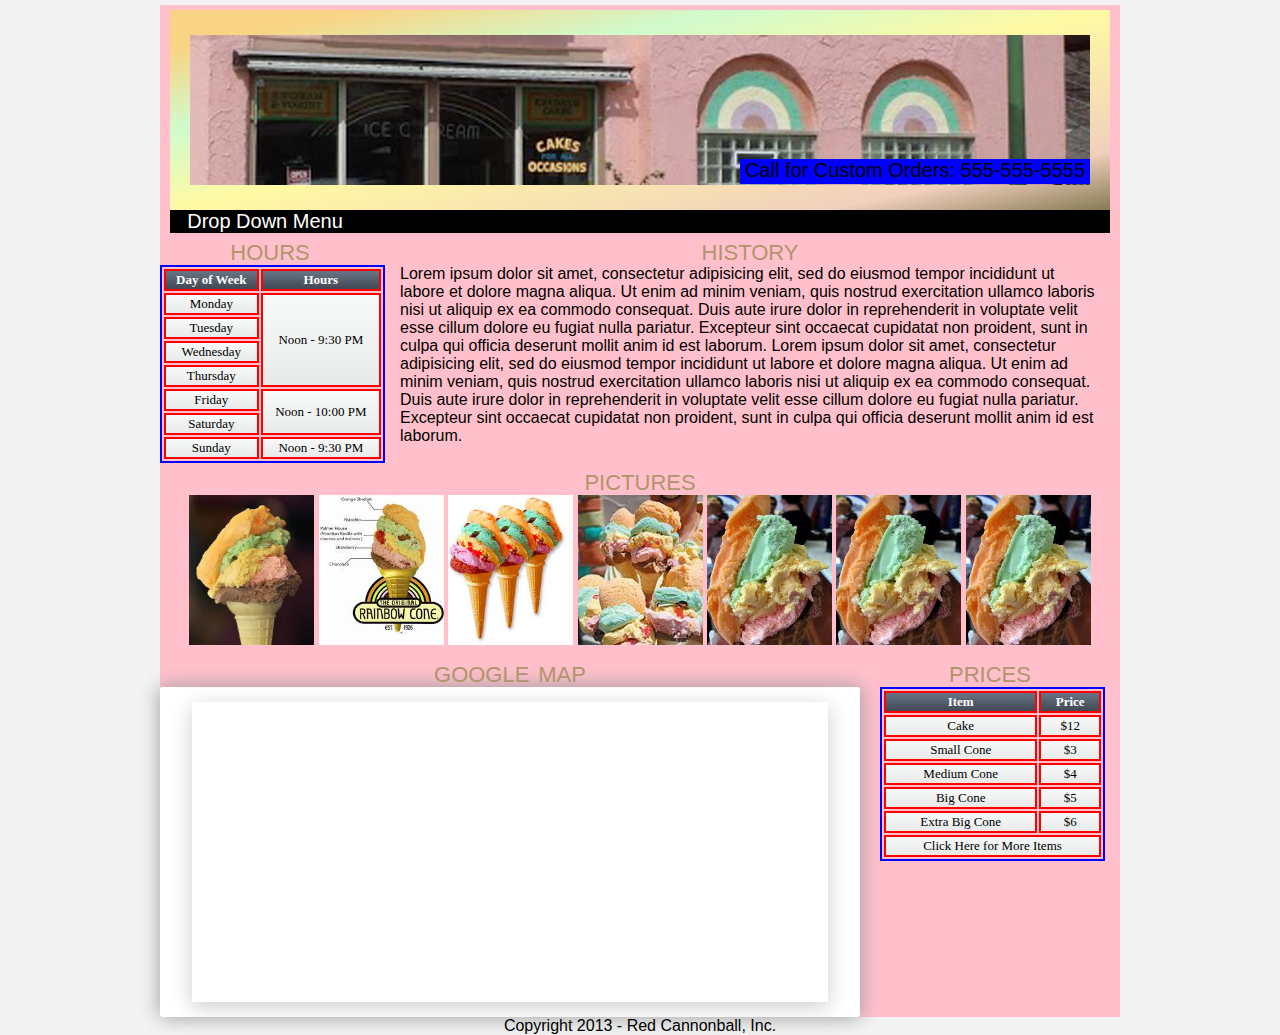
==== commit 62fd068f: "testing out backstretch" ====
--- a/html/index.html
+++ b/html/index.html
@@ -1,5 +1,3 @@
-
-
 <!DOCTYPE html>
 <html lang="en">
 <!-- OPEN HEAD -->
@@ -18,10 +16,14 @@
 <body>
 <!-- OPEN HEADER -->
 <div class="containerall">
-      <div class="container_16 grid_16 centertext group">
-
-
-<div class="container_16 grid_16 centertext group">
+      <div class="container_16 centertext group">
+
+
+<!-- GET BACKSPLASH JQUERY PLUGIN TO PUT A PICTURE OF RAINBOW CONE ON THE OUTSIDES OF THE BODY/CONTAINER/ETC -->
+
+
+<div class="container_16 centertext group">
+<div class="grid_16">
       <!-- GRID 16 CENTERTEXT CLOSED -->
             <div class="zebra">
             <!-- ZEBRA CLOSED -->
@@ -38,6 +40,8 @@
           </div>
           <!-- ABOVE CLOSES ZEBRA -->
     </div>
+    </div>
+    <!-- CLOSES GRID 16 -->
 
 <!-- NAV -->
         <div class="grid_16 navigation navback centertext group">
@@ -61,7 +65,7 @@
 <!-- CLOSE HEADER -->
 <!-- 1ST 16 GRID -->
 <!-- Table  -->
-<div class="container_16 grid_16 group">
+<div class="container_16 group">
 <div class="grid_4 centertext alpha">
 <h2>Hours</h2>
       <table>
@@ -71,7 +75,7 @@
       </tr>
       <tr>
       <td>Monday</td>
-      <td rowspan="5">11:00 AM - 9:30 PM</td>
+      <td rowspan="4">Noon - 9:30 PM</td>
       </tr>
       <tr>
       <td>Tuesday</td>
@@ -84,13 +88,14 @@
       </tr>
       <tr>
       <td>Friday</td>
+      <td rowspan="2">Noon - 10:00 PM</td>
       </tr>
       <tr>
       <td>Saturday</td>
-      <td rowspan="2">8:00 AM - 7:00 PM</td>
       </tr>
       <tr>
       <td>Sunday</td>
+      <td>Noon - 9:30 PM</td>
       </tr>
       </table>
 <!-- END TABLE -->
@@ -116,7 +121,7 @@
 <!-- ABOVE CLOSES GRID 16 -->
 <!-- 2ND 16 GRID  -->
 <!-- START OF PICTURES -->
-<div class="container_16 grid_16 centertext group">
+<div class="container_16 centertext group">
         <div class="grid_16 omega">
         <h3> Pictures </h3>
                   <div class = "pictures">
@@ -151,7 +156,7 @@
 <!-- END OF 2ND 16 GRID -->
 
 <!-- START OF THIRD 16 GRID -->
-<div class="container_16 grid_16 centertext group">
+<div class="container_16 centertext group">
       <div class ="grid_12 alpha">
       <!-- GRID 12 CLOSED -->
       <h4>Google Map </h4>
@@ -194,7 +199,6 @@
           <tr>
           <td colspan="2"><a href ="../html/menu">Click Here for More Items</a></td>
           </tr>
-      <!-- find out how to span across multiple columns to create something like this : colspan2 (click here to see our entire menu) then it takes you to the menu page  -->
           </table>
           </div>
 
@@ -202,7 +206,11 @@
       </div>
       <!-- ABOVE CLOSES CONTAINER 16 -->
 <!-- FOOTER -->
-<footer class="primary-footer container_16 centertext grid_16"> Copyright 2013 - <a href ="http://www.redcannonball.com">Red Cannonball, Inc.</a> </footer>
+<footer class="primary-footer container_16 centertext"> 
+  <div class="grid_16"> Copyright 2013 - 
+    <a href ="http://www.redcannonball.com">Red Cannonball, Inc.</a> 
+  </div>
+</footer>
 <!-- END OF FOOTER -->
 <!-- CLOSE BODY -->
 </div>
@@ -210,30 +218,52 @@
 </body>
 <!-- CLOSED BODY -->
 <!-- START OF JQUERY -->
-<script src="../js/jquery-1.10.2.min.js"></script>
-<script src="../js/lightbox-2.6.min.js"></script>
-<script src="../js/gmaps.js"></script>
-<script src="..js/jquery.js"></script>
-<script type="text/javascript" src="http://ajax.googleapis.com/ajax/libs/jquery/1.6.4/jquery.min.js"></script>
-<script type="text/javascript" src="http://maps.google.com/maps/api/js?sensor=true"></script>
-<script type="text/javascript" src="../js/gmaps.js"></script>
-<script type="text/javascript" src="../js/prettify.js"></script>
-<script type="text/javascript">
-var map;
-$(document).ready(function(){
-prettyPrint();
-map = new GMaps({
-div: '#map',
-lat: 41.725436,
-lng: -87.681863,
-zoom:17,
-panControl: true,
-zoomControl: true,
-scaleControl: true,
-});
-
-});
+
+  <script src="../js/jquery-1.10.2.min.js"></script>
+  <script src="../js/lightbox-2.6.min.js"></script>
+  <script src="../js/gmaps.js"></script>
+  <script src="..js/jquery.js"></script>
+  <script type="text/javascript" src="http://ajax.googleapis.com/ajax/libs/jquery/1.6.4/jquery.min.js"></script>
+  <script type="text/javascript" src="http://maps.google.com/maps/api/js?sensor=true"></script>
+  <script type="text/javascript" src="../js/gmaps.js"></script>
+  <script type="text/javascript" src="../js/prettify.js"></script>
+  <script type="text/javascript">
+  var map;
+  $(document).ready(function(){
+  prettyPrint();
+  map = new GMaps({
+  div: '#map',
+  lat: 41.725436,
+  lng: -87.681863,
+  zoom:17,
+  panControl: true,
+  zoomControl: true,
+  scaleControl: true,
+  });
+
+  });
+  </script>
+
+
+<script src="//ajax.googleapis.com/ajax/libs/jquery/1.8.3/jquery.min.js"></script>
+<script src="jquery.backstretch.min.js"></script>
+<script src="cdnjs.cloudflare.com/ajax/libs/jquery-backstretch/2.0.4/jquery.backstretch.min.js"></script>
+<script>
+  // To attach Backstrech as the body's background
+  $.backstretch("../img/sign.jpeg");
+
+  // You may also attach Backstretch to a block-level element
+  $(".foo").backstretch("../img/sign.jpeg");
+
+  // Or, to start a slideshow, just pass in an array of images
+  $(".foo").backstretch([
+    "path/to/image.jpg",
+    "path/to/image2.jpg",
+    "path/to/image3.jpg"    
+  ], {duration: 4000});
 </script>
-<!-- END OF JQUERY -->
+
+
+  <!-- END OF JQUERY -->
 <!-- CLOSE HTML -->
 </html>
--- a/css/style.css
+++ b/css/style.css
@@ -408,7 +408,8 @@
         background: linear-gradient(#687587, #404853);
         color: #fff;
         }
-        tbody tr:nth-child(even) td {
+        /*tbody tr:nth-child(even) */
+        td {
         background: #e8eae9;
         background: linear-gradient(#f7faf9, #e8eae9);
         }
@@ -880,7 +881,7 @@
      body{
     min-width: 960px;
     background:#f3f3f3;
-    margin:0;
+    margin:-10px auto;
     padding:0;
     font-family: 'Helvetica', 'Arial', sans-serif;
     }
@@ -925,12 +926,11 @@
 
  .containerall {
   /*position: absolute;*/
-    width: 1000px;
-    margin:auto auto;
+    width: 960px;
+    margin:0px auto;
     /*padding: 0px 5px 5px 5px;*/
-    /*background:purple;*/
-    /*WHY DOESN'T THIS WORK IF YOU ACTIVATE THE BACKGROUND?*/
-    }
+    background:pink;
+   }
  
     /*Colors*/
     /*  
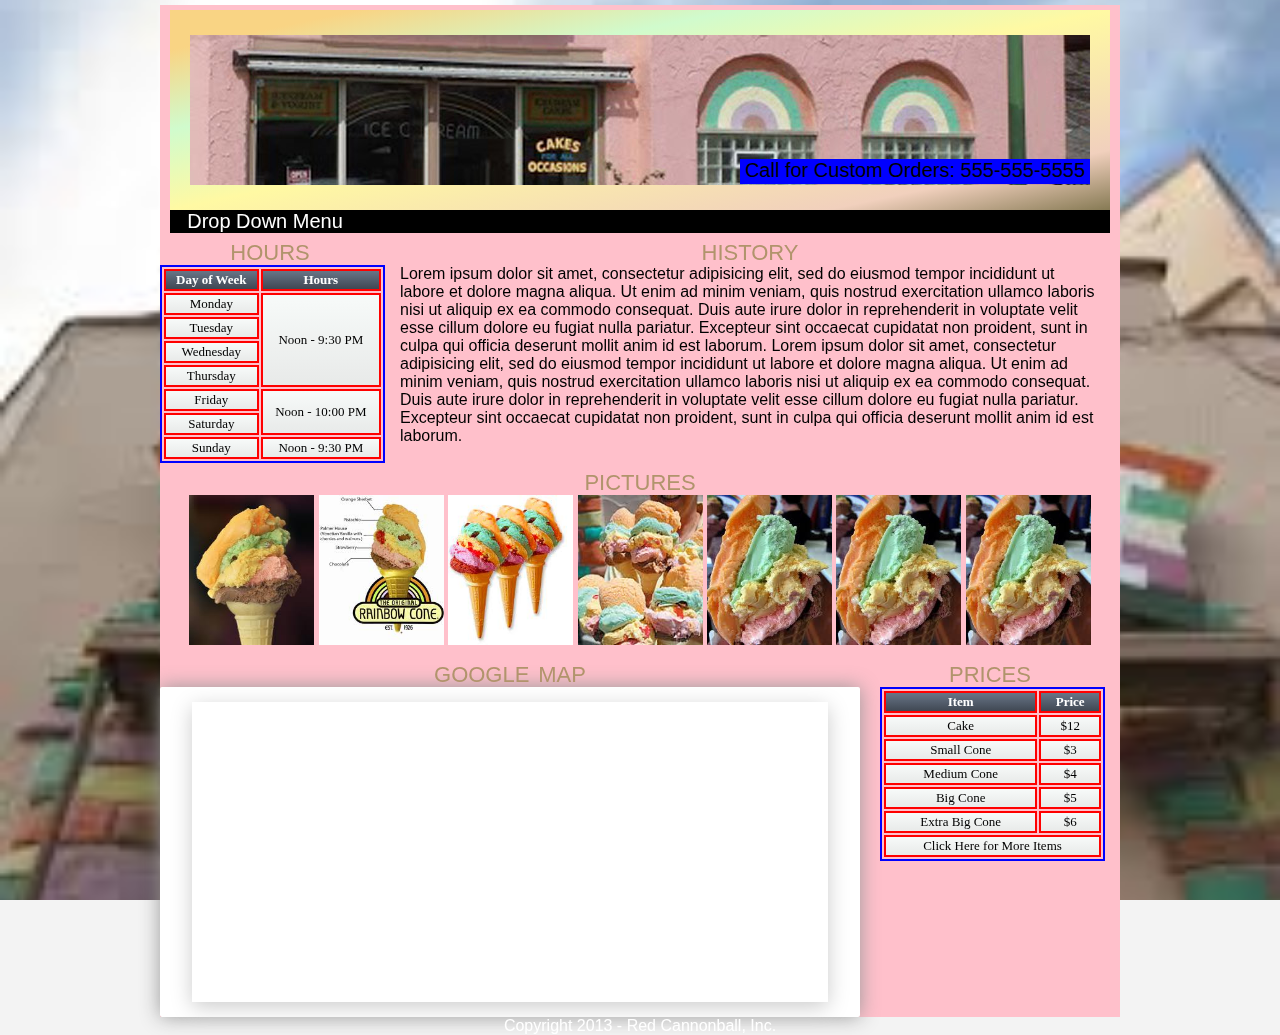
==== commit ef64e736: "backstretch fixed" ====
--- a/html/index.html
+++ b/html/index.html
@@ -244,9 +244,7 @@
   });
   </script>
 
-
-<script src="//ajax.googleapis.com/ajax/libs/jquery/1.8.3/jquery.min.js"></script>
-<script src="jquery.backstretch.min.js"></script>
+<script src="../js/jquery.backstretch.min.js"></script>
 <script src="cdnjs.cloudflare.com/ajax/libs/jquery-backstretch/2.0.4/jquery.backstretch.min.js"></script>
 <script>
   // To attach Backstrech as the body's background
--- a/css/style.css
+++ b/css/style.css
@@ -1274,6 +1274,11 @@
 /************************************/
    /*Footer*/
 /************************************/
+ footer,
+ footer a{
+  color:white;
+ }
+
  Primary footer 
   .primary-footer {
     /*padding: 10px 10px;*/
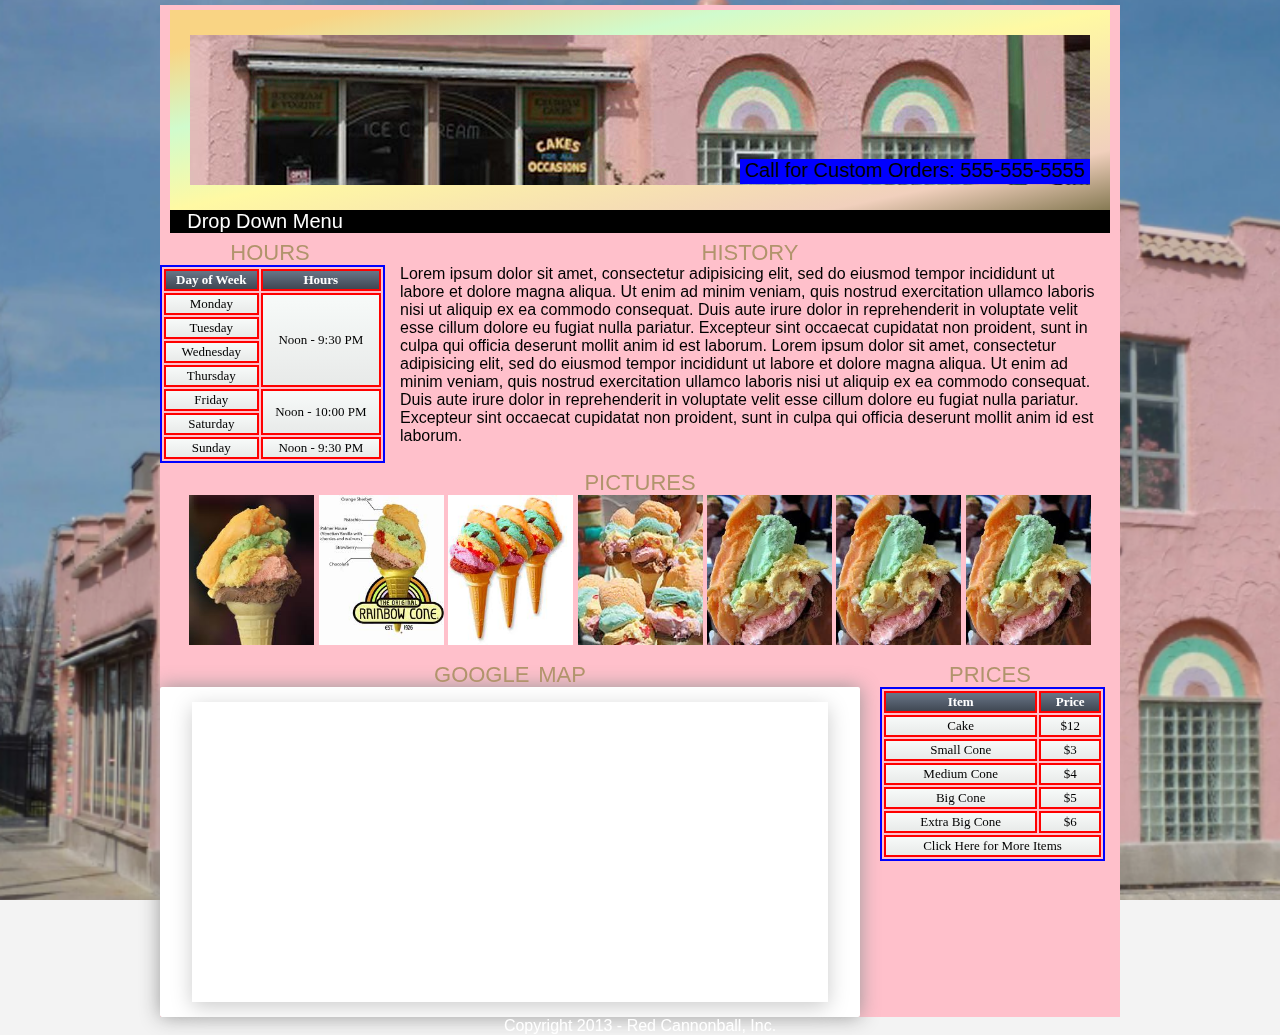
==== commit 3c0f7334: "backstretch working" ====
--- a/html/index.html
+++ b/html/index.html
@@ -222,7 +222,7 @@
   <script src="../js/jquery-1.10.2.min.js"></script>
   <script src="../js/lightbox-2.6.min.js"></script>
   <script src="../js/gmaps.js"></script>
-  <script src="..js/jquery.js"></script>
+  <script src="../js/jquery.js"></script>
   <script type="text/javascript" src="http://ajax.googleapis.com/ajax/libs/jquery/1.6.4/jquery.min.js"></script>
   <script type="text/javascript" src="http://maps.google.com/maps/api/js?sensor=true"></script>
   <script type="text/javascript" src="../js/gmaps.js"></script>
@@ -244,14 +244,15 @@
   });
   </script>
 
+<!-- 8-19-13 reinstall backstretch with correct paths  -->
+<script src="https://ajax.googleapis.com/ajax/libs/jquery/1.8.3/jquery.min.js"></script>
 <script src="../js/jquery.backstretch.min.js"></script>
-<script src="cdnjs.cloudflare.com/ajax/libs/jquery-backstretch/2.0.4/jquery.backstretch.min.js"></script>
 <script>
   // To attach Backstrech as the body's background
-  $.backstretch("../img/sign.jpeg");
+  $.backstretch("../img/rainbowconebackdrop.jpeg");
 
   // You may also attach Backstretch to a block-level element
-  $(".foo").backstretch("../img/sign.jpeg");
+  $(".foo").backstretch("path/to/image.jpg");
 
   // Or, to start a slideshow, just pass in an array of images
   $(".foo").backstretch([
@@ -261,7 +262,6 @@
   ], {duration: 4000});
 </script>
 
-
   <!-- END OF JQUERY -->
 <!-- CLOSE HTML -->
 </html>
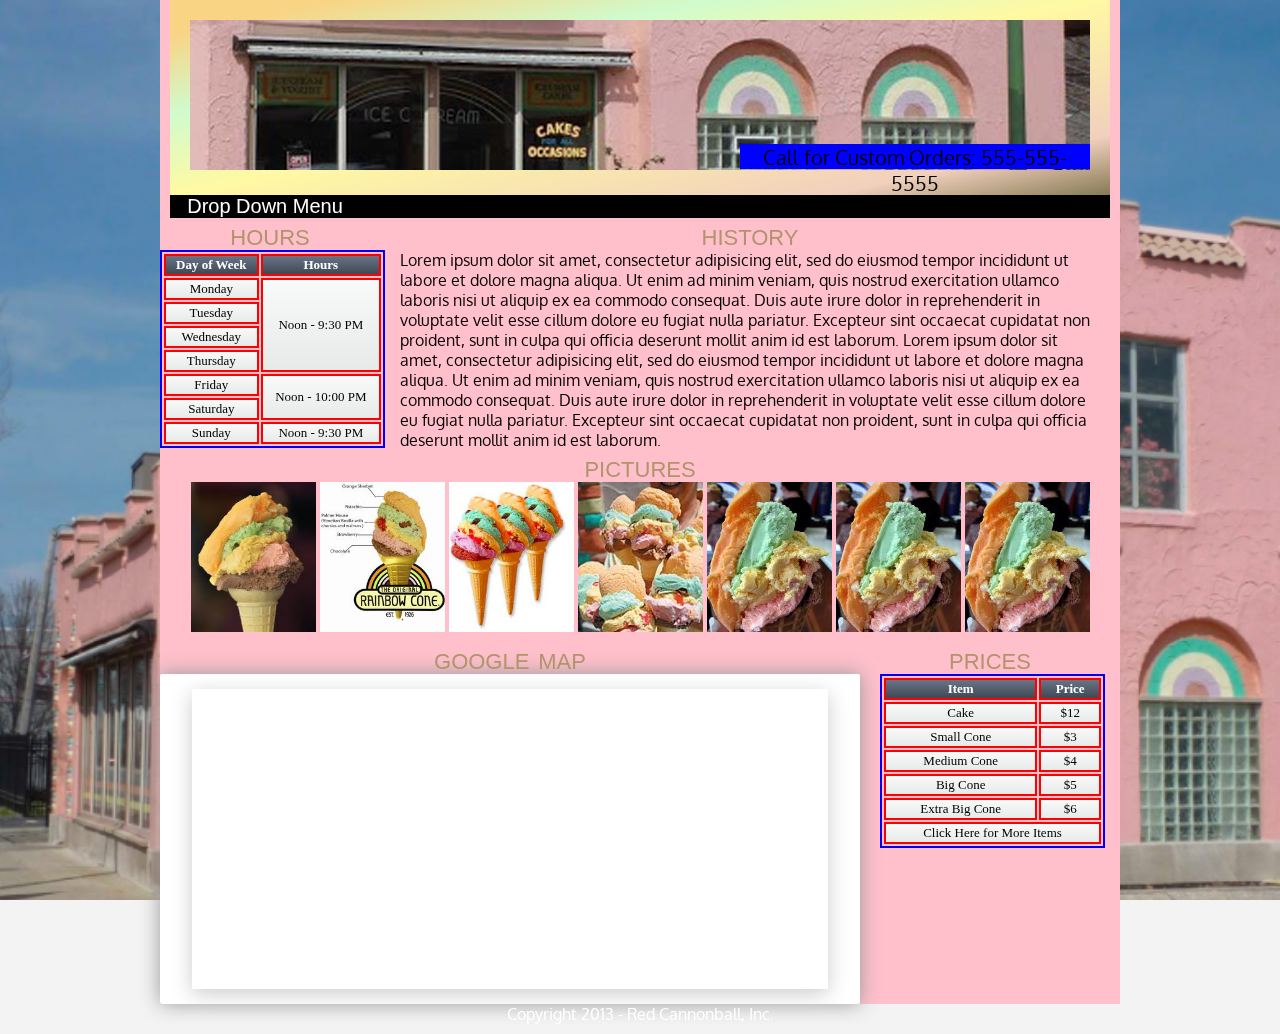
==== commit a7b987b5: "font changes" ====
--- a/html/index.html
+++ b/html/index.html
@@ -10,6 +10,7 @@
     <link href="../css/examples.css" rel="stylesheet" />
     <link href="../css/gmapstyle.css" rel="stylesheet" />
     <link href="../css/prettify.css" rel="stylesheet" />
+  <link href='http://fonts.googleapis.com/css?family=Oxygen' rel='stylesheet' type='text/css'>
     <!-- CLOSE HEAD -->
     </head>
 <!-- OPEN BODY -->
--- a/css/style.css
+++ b/css/style.css
@@ -884,7 +884,7 @@
     margin:-10px auto;
     padding:0;
     font-family: 'Helvetica', 'Arial', sans-serif;
-    }
+  font-family: 'Oxygen', sans-serif; }
     
     .coney {
     position: absolute;
@@ -930,6 +930,7 @@
     margin:0px auto;
     /*padding: 0px 5px 5px 5px;*/
     background:pink;
+    /*border-radius: 15px;*/
    }
  
     /*Colors*/
--- a/css/map.css
+++ b/css/map.css
@@ -1,5 +1,5 @@
 body {
-font-family: sans-serif;
+/*font-family: sans-serif;*/
 }
 
 h1, h2, h3, h4, h5, h6 {
--- a/css/examples.css
+++ b/css/examples.css
@@ -1,6 +1,6 @@
 body{
-  font-family: 'Droid Sans', 'Helvetica', Arial, sans-serif;
-  margin:5px;
+  /*font-family: 'Droid Sans', 'Helvetica', Arial, sans-serif;*/
+  /*margin:5px;*/
 }
 #map{
   display: block;
